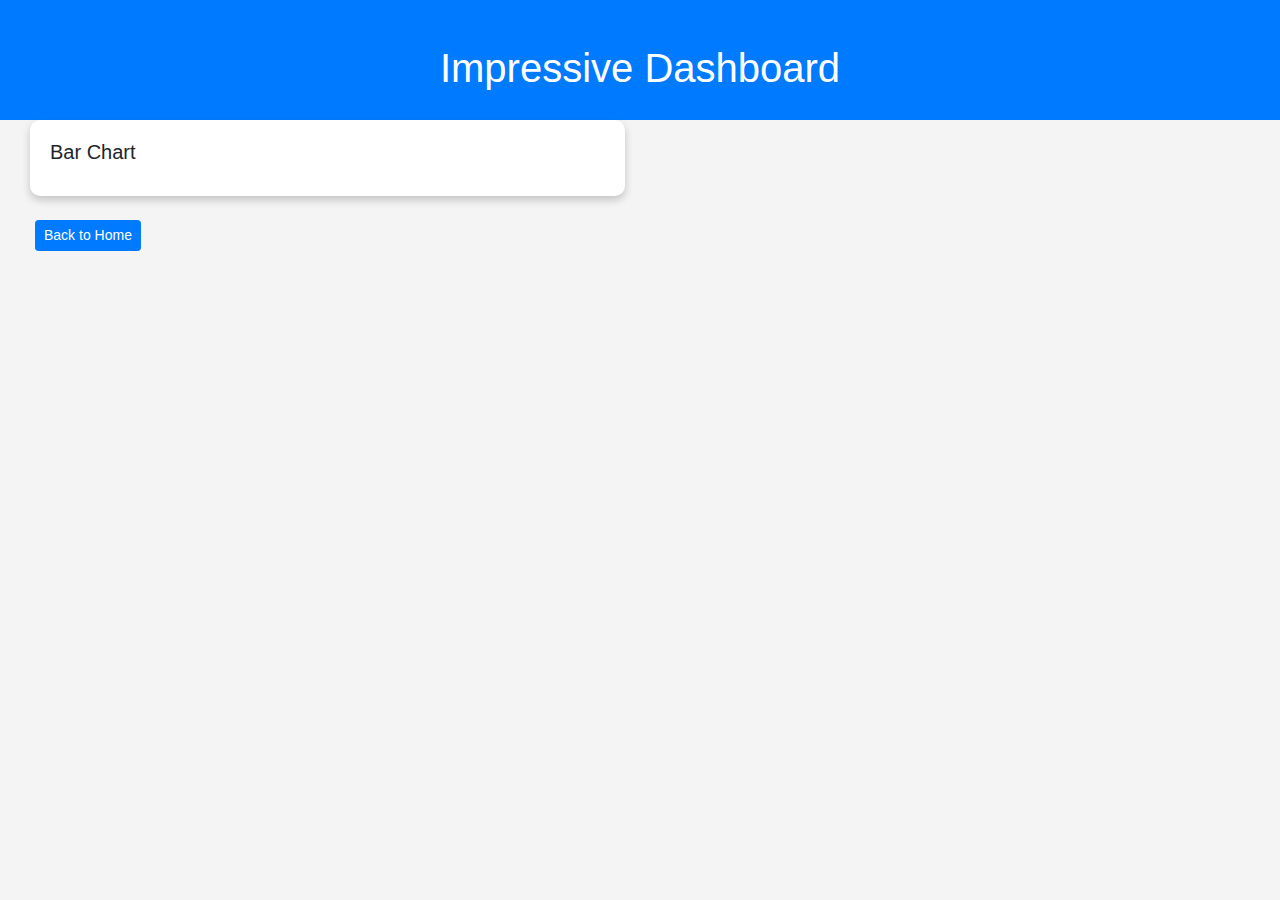
==== html/bar-chart.html @ 1f117a33 "Add "data" folder and refactor file structure" ====
<!DOCTYPE html>
<html lang="en">
<head>
    <meta charset="UTF-8">
    <meta name="viewport" content="width=device-width, initial-scale=1.0">
    <title>Impressive Dashboard</title>
    <!-- Add Bootstrap CSS link -->
    <link href="https://cdn.jsdelivr.net/npm/bootstrap@4.5.2/dist/css/bootstrap.min.css" rel="stylesheet">
    <!-- Add D3.js library -->
    <script src="https://d3js.org/d3.v5.min.js"></script>
    <script src="https://d3js.org/topojson.v3.min.js"></script>
    <link rel="stylesheet" href="../css/styles.css">
    <script src="../js/bar-chart.js"></script>
</head>
<body>
    <div class="container-fluid">
        <!-- Dashboard Header -->
        <div class="row dashboard-header">
            <div class="col">
                <h1 class="mt-4">Impressive Dashboard</h1>
            </div>
        </div>
        <div class="col-md-6"> <!-- Make each card take up half of the row -->
            <div class="card">
                <div class="card-body">
                    <h5 class="card-title">Bar Chart</h5>
                    <div class="chart-container">
                        <div id="bar-chart" class="chart"></div>
                    </div>
                </div>
            </div>
        </div>
        <div class="chart-container">
            <div id="bar-chart" class="chart"></div>
            <div class="mt-4 text-left">
                <a href="../index.html" class="btn btn-primary btn-sm">Back to Home</a>
            </div>
        </div>
    </div>
    <script>
        // Initial chart creation
        createBarChart();

        // Handle window resize to update chart dimensions
        window.addEventListener("resize", function () {
            createBarChart();
        });
    </script>

    <!-- Add Bootstrap JS and Popper.js -->
    <script src="https://code.jquery.com/jquery-3.5.1.slim.min.js"></script>
    <script src="https://cdn.jsdelivr.net/npm/@popperjs/core@2.5.3/dist/umd/popper.min.js"></script>
    <script src="https://cdn.jsdelivr.net/npm/bootstrap@4.5.2/dist/js/bootstrap.min.js"></script>
</body>
</html>
---- css/styles.css ----
/* Global Styles */
body {
    background-color: #f4f4f4;
    font-family: "Helvetica Neue", sans-serif;
}

/* Dashboard Header */
.dashboard-header {
    background-color: #007bff;
    color: #fff;
    padding: 20px 0;
    text-align: center;
}

/* Card Styles */
.card {
    border: none;
    border-radius: 10px;
    box-shadow: 0 4px 8px rgba(0, 0, 0, 0.2);
}

.card-title {
    font-size: 20px;
}

.card-body {
    padding: 20px;
}

/* Chart and Table Styles */
.chart-container {
    text-align: center;
}

.chart-title {
    font-size: 18px;
}

/* Custom Button Styles */
.btn-custom {
    background-color: #ff5722;
    color: #fff;
    border: none;
    border-radius: 5px;
    padding: 10px 20px;
    text-align: center;
    text-decoration: none;
    display: inline-block;
    font-size: 16px;
    margin: 5px;
    cursor: pointer;
    transition: background-color 0.3s ease;
}

.btn-custom:hover {
    background-color: #e64a19;
}

/* Table Styles */
.table-custom {
    background-color: #fff;
    border-radius: 10px;
}

/* Chart and Graph Styling */
.chart {
    max-width: 90%; /* Allow the chart to expand to 90% of its container */
    height: auto;
}

/* Map Styles */
.world-map {
    max-width: 100%;
    height: 400px;
    border: 1px solid #ddd;
    border-radius: 10px;
}

/* Responsive Layout */
@media (max-width: 768px) {
    .chart-container {
        padding: 10px;
    }
}

/* Custom CSS to move the container to the right */
.chart-container {
    margin-left: 20px; /* Adjust the margin as needed */
    text-align: center;
}
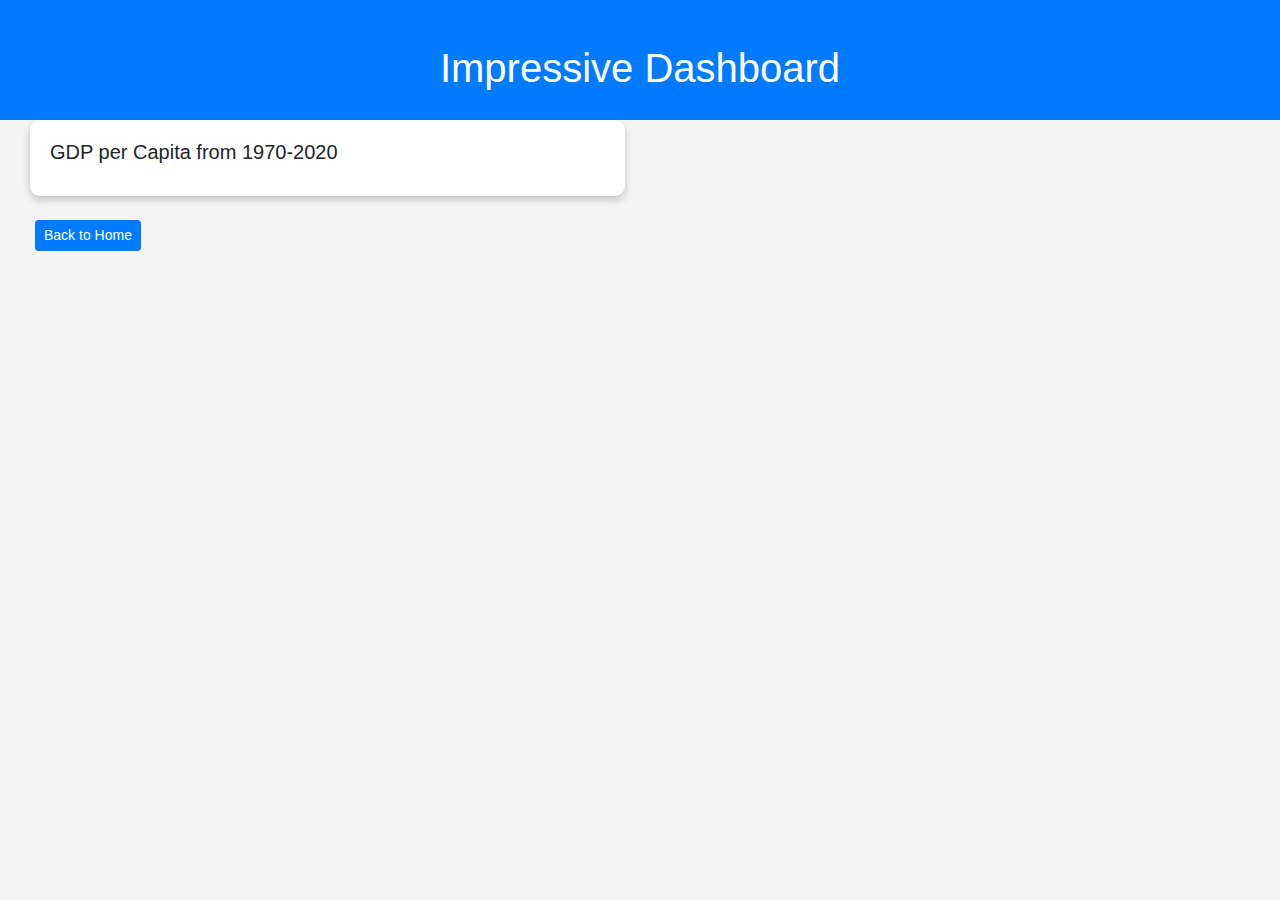
==== commit b7a8cda5: "Update original data and put together grouped bar chart" ====
--- a/html/bar-chart.html
+++ b/html/bar-chart.html
@@ -23,7 +23,7 @@
         <div class="col-md-6"> <!-- Make each card take up half of the row -->
             <div class="card">
                 <div class="card-body">
-                    <h5 class="card-title">Bar Chart</h5>
+                    <h5 class="card-title">GDP per Capita from 1970-2020</h5>
                     <div class="chart-container">
                         <div id="bar-chart" class="chart"></div>
                     </div>
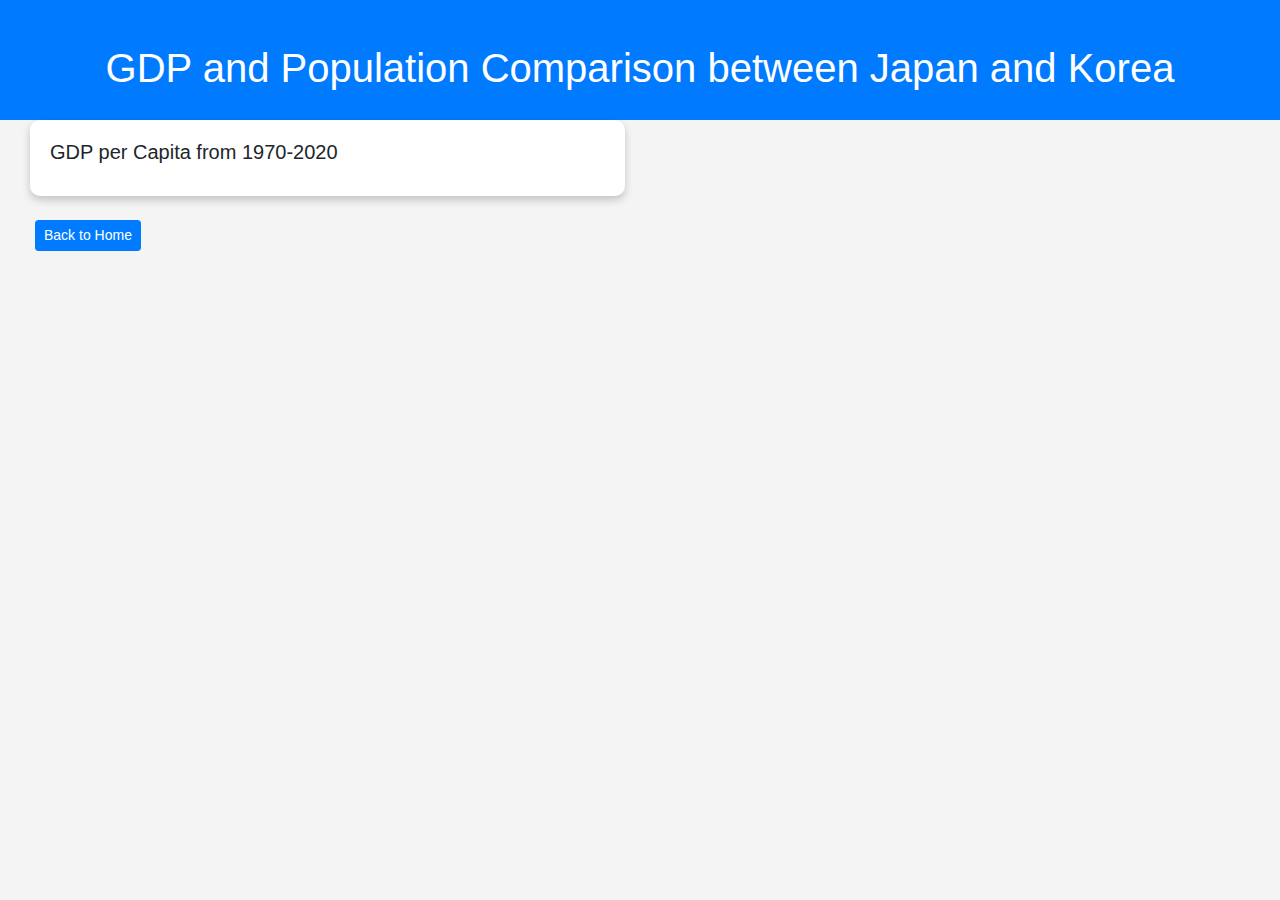
==== commit dc1211ec: "Rename Dashboard" ====
--- a/html/bar-chart.html
+++ b/html/bar-chart.html
@@ -3,7 +3,7 @@
 <head>
     <meta charset="UTF-8">
     <meta name="viewport" content="width=device-width, initial-scale=1.0">
-    <title>Impressive Dashboard</title>
+    <title>GDP and Population Comparison between Japan and Korea</title>
     <!-- Add Bootstrap CSS link -->
     <link href="https://cdn.jsdelivr.net/npm/bootstrap@4.5.2/dist/css/bootstrap.min.css" rel="stylesheet">
     <!-- Add D3.js library -->
@@ -17,7 +17,7 @@
         <!-- Dashboard Header -->
         <div class="row dashboard-header">
             <div class="col">
-                <h1 class="mt-4">Impressive Dashboard</h1>
+                <h1 class="mt-4">GDP and Population Comparison between Japan and Korea</h1>
             </div>
         </div>
         <div class="col-md-6"> <!-- Make each card take up half of the row -->
